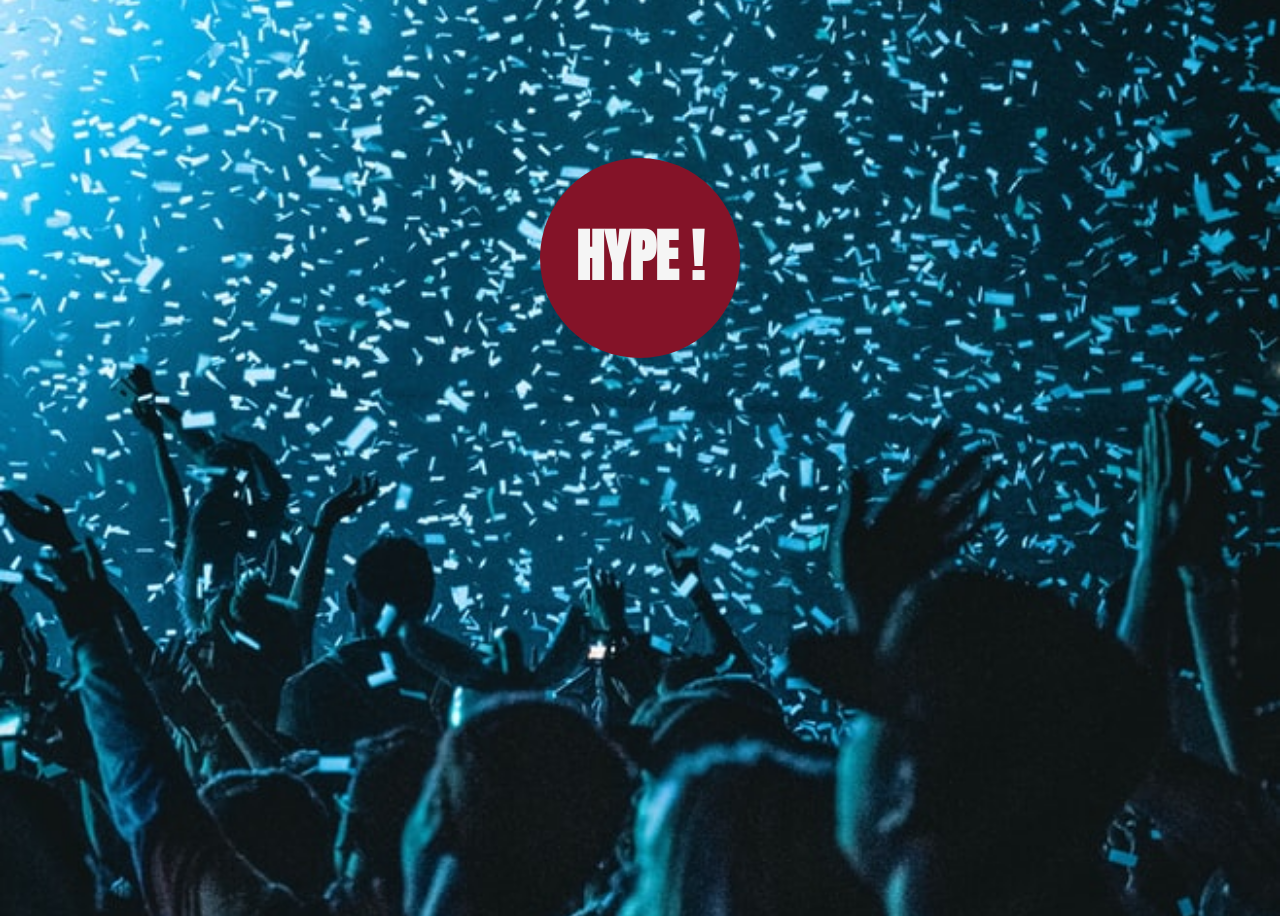
==== index.html @ e15ab810 "initial commit" ====
<!DOCTYPE html>
<html lang="en">
<head>
    <meta charset="UTF-8">
    <meta name="viewport" content="width=device-width, initial-scale=1.0">
    <meta http-equiv="X-UA-Compatible" content="ie=edge">
    <link href="https://fonts.googleapis.com/css?family=Anton&display=swap" rel="stylesheet">
    <link href="/assets/style.css" rel="stylesheet">
    <title>Hype Machine</title>
</head>
<body>

    <div class="container">
        <div class="button">
            <audio class="air-horn" src="/assets/audio/air-horn.mp3">
                <source src="file.ogg" />
            </audio>
            <p>HYPE !</p>
        </div>
    </div>
 
    <script
  src="https://code.jquery.com/jquery-3.4.1.js"
  integrity="sha256-WpOohJOqMqqyKL9FccASB9O0KwACQJpFTUBLTYOVvVU="
  crossorigin="anonymous"></script>
  <script src="/assets/scripts.js"></script>
</body>
</html>
---- assets/style.css ----
body {
    height: 100vh;
    background-image: url(/assets/images/crowd.jpg);
    
    background-repeat: no-repeat;
    background-attachment: fixed;
    background-position: center;
    -webkit-background-size: cover;
    -moz-background-size: cover;
    -o-background-size: cover;
}

.container {
    text-align: center;
    padding-top: 150px;
}


.button {
    font-family: 'Anton', sans-serif;
    background: #841328;
    border-radius: 50%;
    color: whitesmoke;
    display: table;
    height: 200px;
    font-weight: bold;
    font-size: 3.5em;
    width: 200px;
    margin: 0 auto;
    text-align: center;
    vertical-align: middle;
    transition: background-color 0.2s ease-in;
    -webkit-user-select: none;      
    -moz-user-select: none; 
    -ms-user-select: none; 
}

.button:hover {
    background-color: #ce2444;
}

.button:active {
  background-color: #072432;
  box-shadow: 0 5px #2bb2df8f;
  transform: translateY(4px);
  transition: none;
}
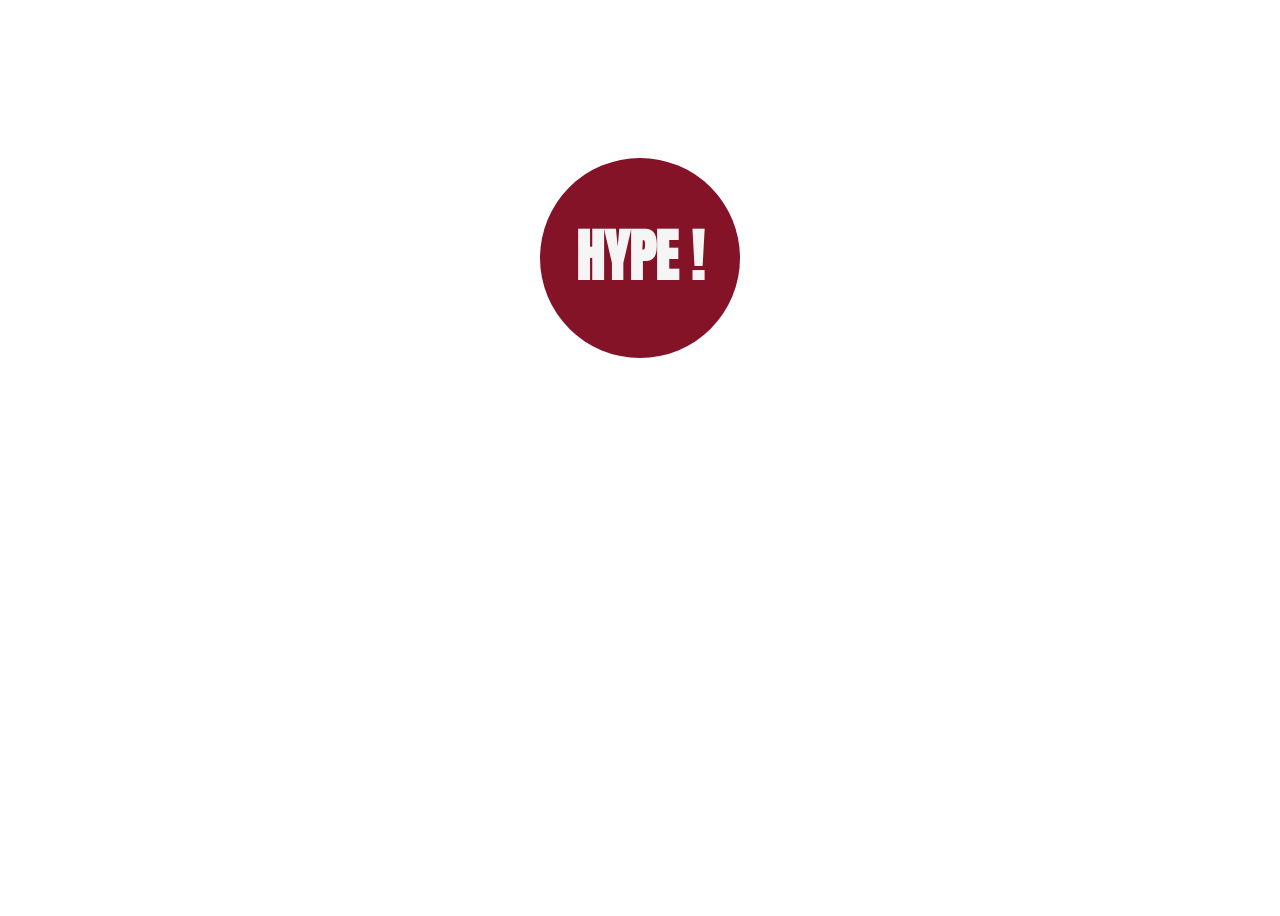
==== commit 857c630b: "more pathways fixed" ====
--- a/index.html
+++ b/index.html
@@ -5,15 +5,15 @@
     <meta name="viewport" content="width=device-width, initial-scale=1.0">
     <meta http-equiv="X-UA-Compatible" content="ie=edge">
     <link href="https://fonts.googleapis.com/css?family=Anton&display=swap" rel="stylesheet">
-    <link href="/assets/style.css" rel="stylesheet">
+    <link href="assets/style.css" rel="stylesheet">
     <title>Hype Machine</title>
 </head>
 <body>
 
     <div class="container">
         <div class="button">
-            <audio class="air-horn" src="/assets/audio/air-horn.mp3">
-                <source src="file.ogg" />
+            <audio class="air-horn" src="assets/audio/air-horn.mp3">
+                <source src="file.mp3" />
             </audio>
             <p>HYPE !</p>
         </div>
@@ -23,6 +23,6 @@
   src="https://code.jquery.com/jquery-3.4.1.js"
   integrity="sha256-WpOohJOqMqqyKL9FccASB9O0KwACQJpFTUBLTYOVvVU="
   crossorigin="anonymous"></script>
-  <script src="/assets/scripts.js"></script>
+  <script src="assets/scripts.js"></script>
 </body>
 </html>
--- a/assets/style.css
+++ b/assets/style.css
@@ -1,6 +1,6 @@
 body {
     height: 100vh;
-    background-image: url(/assets/images/crowd.jpg);
+    background-image: url(assets/images/crowd.jpg);
     
     background-repeat: no-repeat;
     background-attachment: fixed;
